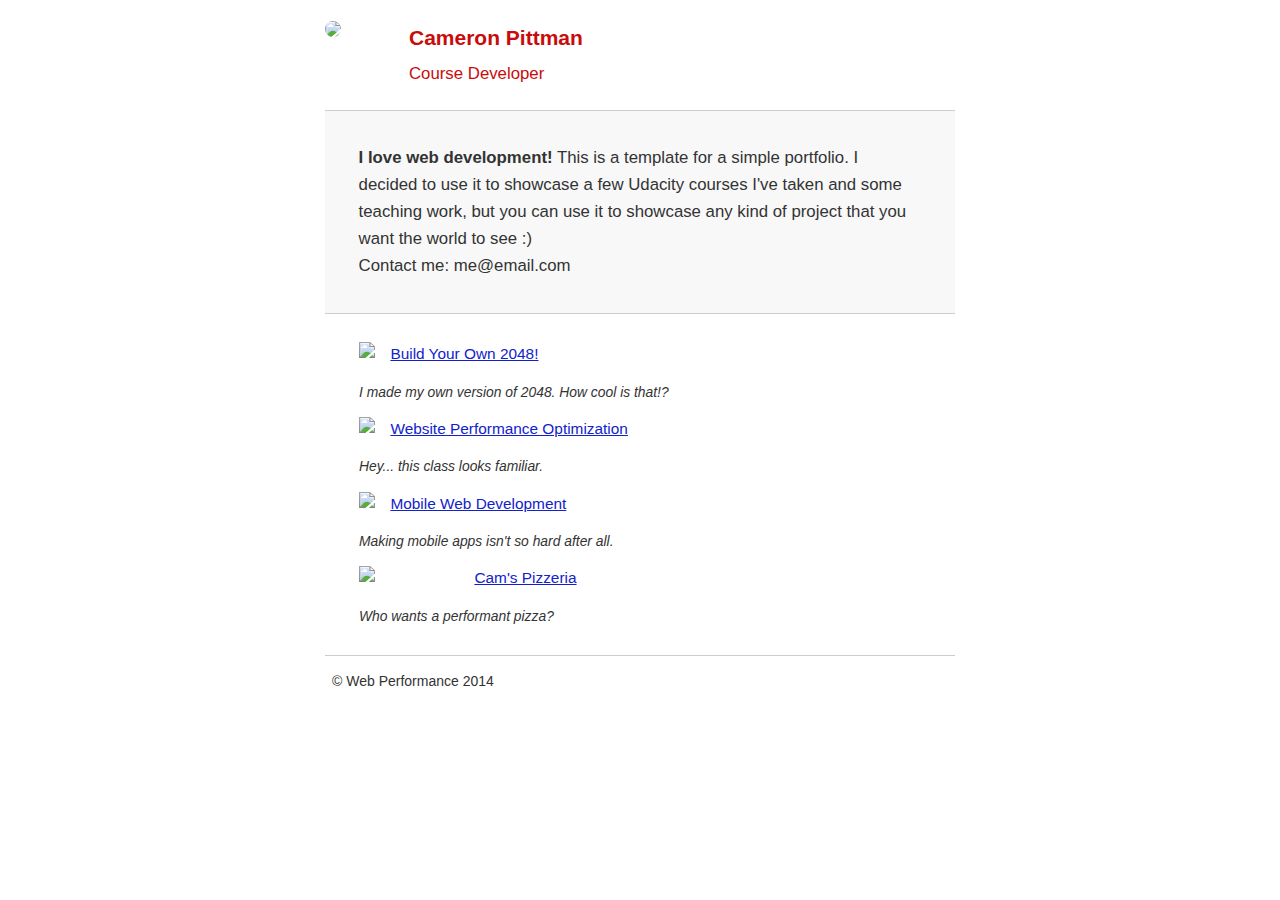
==== index.html @ 1cfe4c22 "compressed" ====
<!DOCTYPE html><html lang=en manifest=demo.appcache><head><meta charset=utf-8><meta name=viewport content="width=device-width, initial-scale=1"><meta name=description content=" FILL ME IN "><meta name=author content=" FILL ME IN "><title>Cameron Pittman: Portfolio</title><style>html{font-size:100%;overflow-y:scroll;-webkit-tap-highlight-color:rgba(0,0,0,0);-ms-text-size-adjust:100%;-webkit-text-size-adjust:none}body{margin:0;font-size:14px;line-height:1.61;font-weight:400}body,button,input,select,textarea{font-family:'Open Sans',sans-serif;color:#333}a{color:#12C}a:visited{color:#61C}a:focus{outline:thin dotted}a:hover,a:active{color:#c00;outline:0}b,strong{font-weight:bold}pre,code{font-family:monospace,monospace;font-size:1em}ul,ol{margin:1em 0;padding:0 0 0 20px}img{border:0;max-width:100%}body{background:#fff}header,footer,.container{max-width:45em;margin:0 auto}header{padding:0 .5em;color:#c90b0b}header img{border-radius:40px;float:left}header p{font-size:1.5em;font-weight:bold;padding-left:4em}header p span{font-size:.8em;font-weight:normal}.hero{padding:2em;background-color:#f8f8f8;font-size:1.2em;border-bottom:1px solid #ccc;border-top:1px solid #ccc}.content{padding:1em 1em}.content li{list-style-type:none;font-size:1.1em}li img{float:left;padding-right:1em}li p{font-size:.9em;font-style:italic}footer{padding:0 .5em;border-top:1px solid #ccc}footer span{float:right;font-style:italic}@media only screen and (max-width:480px){body{font-size:12px}header p{padding-left:4.5em}}</style><link href=css/print.css rel=stylesheet media=print><script>(function(d,c){d.GoogleAnalyticsObject=c;d[c]=d[c]||function(){(d[c].q=d[c].q||[]).push(arguments)};d[c].l=1*new Date()})(window,"ga");ga("create","UA-XXXX-Y");ga("send","pageview");</script><script type=text/javascript async src=js/analytics.js></script><script async src=js/perfmatters.js></script></head><body><header><a><img src=img/profilepic.jpg></a><p>Cameron Pittman<br><span>Course Developer</span></p></header><div class=container><div class=hero><strong>I love web development!</strong> This is a template for a simple portfolio. I decided to use it to showcase a few Udacity courses I've taken and some teaching work, but you can use it to showcase any kind of project that you want the world to see :) <br> Contact me: me@email.com</div><div class=content><ul><li><img src="https://lh4.ggpht.com/kJEnfqhPvtm4m3EneSZ4fWYGS8lW4YNhEjk6zPkyrQaBUHc-2Y_ElDic99NHI0h-UBLXVbRCjFybFvrWxdk=s100"><a href=project-2048.html>Build Your Own 2048!</a><p>I made my own version of 2048. How cool is that!?</p></li><li><img src="https://lh6.ggpht.com/f_0W8h__3G99CWTjnMjD8BUKm7yp2-wJyApLtTwFoFtlal2ULf_JgHIsOQq2NiYfKOdMlXlMHDKNo5XVZLs=s100"><a href=project-webperf.html>Website Performance Optimization</a><p>Hey... this class looks familiar.</p></li><li><img src="https://lh5.ggpht.com/IKdCmTWn8a2nMhlwMYzryvzRN5CUZAOBr4tDrEAbszV7TIFe9pRAInA4kkYcgTXwrifJsBEsq1agTueuu-g=s100"><a href=project-mobile.html>Mobile Web Development</a><p>Making mobile apps isn't so hard after all.</p></li><li><img style=width:100px src=views/images/pizzeria.jpg><a href=views/pizza.html>Cam's Pizzeria</a><p>Who wants a performant pizza?</p></li></ul></div><footer><p>&copy; Web Performance 2014 <span id=crp-stats></span></p></footer></div><link rel=stylesheet type=text/css href="http://fonts.googleapis.com/css?family=Tangerine:bold,bolditalic|Inconsolata:italic|Droid+Sans"></body></html>
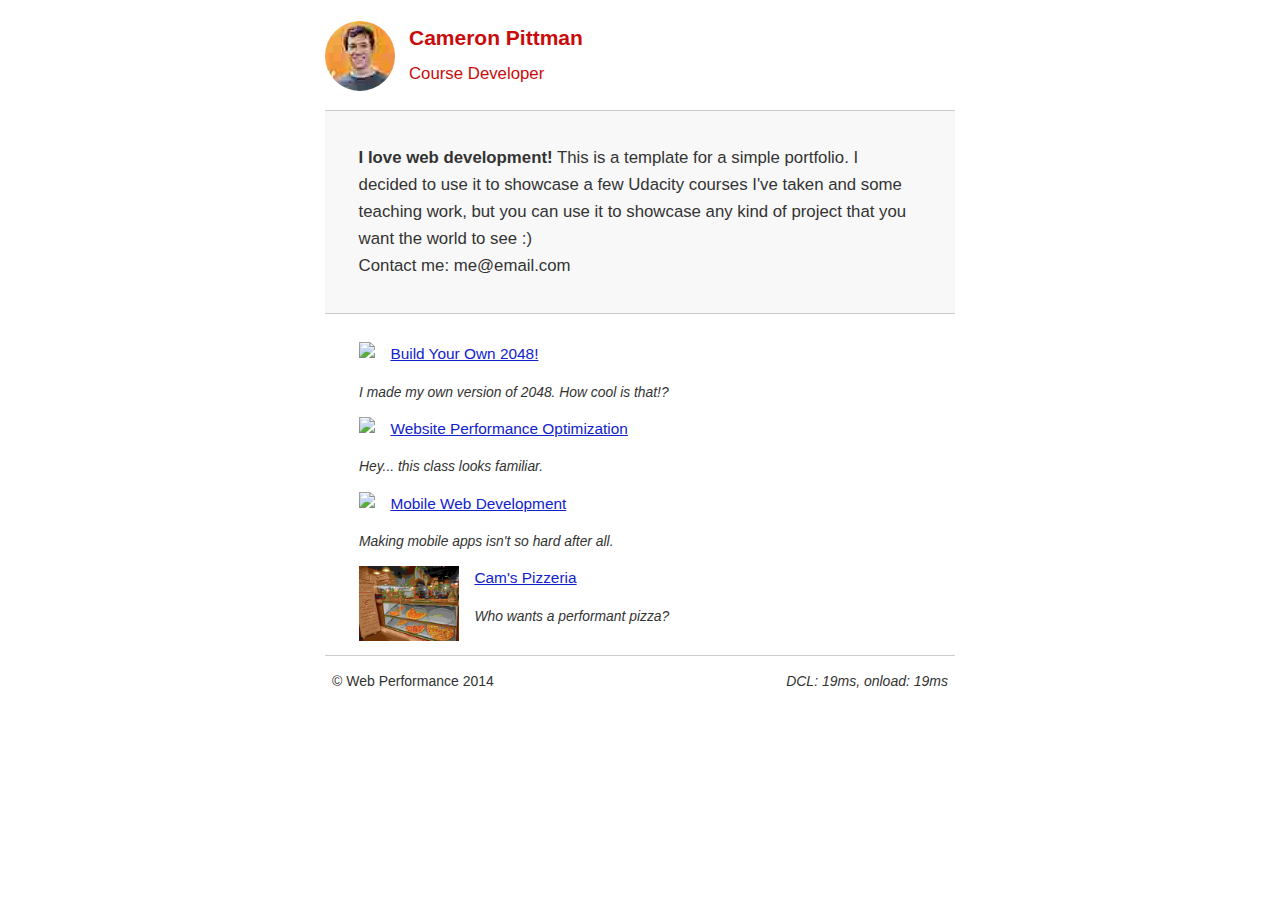
==== commit 2950c06b: "uploaded it on Github again" ====
--- a/index.html
+++ b/index.html
@@ -1 +1 @@
-<!DOCTYPE html><html lang=en manifest=demo.appcache><head><meta charset=utf-8><meta name=viewport content="width=device-width, initial-scale=1"><meta name=description content=" FILL ME IN "><meta name=author content=" FILL ME IN "><title>Cameron Pittman: Portfolio</title><style>html{font-size:100%;overflow-y:scroll;-webkit-tap-highlight-color:rgba(0,0,0,0);-ms-text-size-adjust:100%;-webkit-text-size-adjust:none}body{margin:0;font-size:14px;line-height:1.61;font-weight:400}body,button,input,select,textarea{font-family:'Open Sans',sans-serif;color:#333}a{color:#12C}a:visited{color:#61C}a:focus{outline:thin dotted}a:hover,a:active{color:#c00;outline:0}b,strong{font-weight:bold}pre,code{font-family:monospace,monospace;font-size:1em}ul,ol{margin:1em 0;padding:0 0 0 20px}img{border:0;max-width:100%}body{background:#fff}header,footer,.container{max-width:45em;margin:0 auto}header{padding:0 .5em;color:#c90b0b}header img{border-radius:40px;float:left}header p{font-size:1.5em;font-weight:bold;padding-left:4em}header p span{font-size:.8em;font-weight:normal}.hero{padding:2em;background-color:#f8f8f8;font-size:1.2em;border-bottom:1px solid #ccc;border-top:1px solid #ccc}.content{padding:1em 1em}.content li{list-style-type:none;font-size:1.1em}li img{float:left;padding-right:1em}li p{font-size:.9em;font-style:italic}footer{padding:0 .5em;border-top:1px solid #ccc}footer span{float:right;font-style:italic}@media only screen and (max-width:480px){body{font-size:12px}header p{padding-left:4.5em}}</style><link href=css/print.css rel=stylesheet media=print><script>(function(d,c){d.GoogleAnalyticsObject=c;d[c]=d[c]||function(){(d[c].q=d[c].q||[]).push(arguments)};d[c].l=1*new Date()})(window,"ga");ga("create","UA-XXXX-Y");ga("send","pageview");</script><script type=text/javascript async src=js/analytics.js></script><script async src=js/perfmatters.js></script></head><body><header><a><img src=img/profilepic.jpg></a><p>Cameron Pittman<br><span>Course Developer</span></p></header><div class=container><div class=hero><strong>I love web development!</strong> This is a template for a simple portfolio. I decided to use it to showcase a few Udacity courses I've taken and some teaching work, but you can use it to showcase any kind of project that you want the world to see :) <br> Contact me: me@email.com</div><div class=content><ul><li><img src="https://lh4.ggpht.com/kJEnfqhPvtm4m3EneSZ4fWYGS8lW4YNhEjk6zPkyrQaBUHc-2Y_ElDic99NHI0h-UBLXVbRCjFybFvrWxdk=s100"><a href=project-2048.html>Build Your Own 2048!</a><p>I made my own version of 2048. How cool is that!?</p></li><li><img src="https://lh6.ggpht.com/f_0W8h__3G99CWTjnMjD8BUKm7yp2-wJyApLtTwFoFtlal2ULf_JgHIsOQq2NiYfKOdMlXlMHDKNo5XVZLs=s100"><a href=project-webperf.html>Website Performance Optimization</a><p>Hey... this class looks familiar.</p></li><li><img src="https://lh5.ggpht.com/IKdCmTWn8a2nMhlwMYzryvzRN5CUZAOBr4tDrEAbszV7TIFe9pRAInA4kkYcgTXwrifJsBEsq1agTueuu-g=s100"><a href=project-mobile.html>Mobile Web Development</a><p>Making mobile apps isn't so hard after all.</p></li><li><img style=width:100px src=views/images/pizzeria.jpg><a href=views/pizza.html>Cam's Pizzeria</a><p>Who wants a performant pizza?</p></li></ul></div><footer><p>&copy; Web Performance 2014 <span id=crp-stats></span></p></footer></div><link rel=stylesheet type=text/css href="http://fonts.googleapis.com/css?family=Tangerine:bold,bolditalic|Inconsolata:italic|Droid+Sans"></body></html>
+<!DOCTYPE html><html lang=en manifest=demo.appcache><head><meta charset=utf-8><meta name=viewport content="width=device-width, initial-scale=1"><meta name=description content=" FILL ME IN "><meta name=author content=" FILL ME IN "><title>Cameron Pittman: Portfolio</title><style>html{font-size:100%;overflow-y:scroll;-webkit-tap-highlight-color:rgba(0,0,0,0);-ms-text-size-adjust:100%;-webkit-text-size-adjust:none}body{margin:0;font-size:14px;line-height:1.61;font-weight:400}body,button,input,select,textarea{font-family:'Open Sans',sans-serif;color:#333}a{color:#12C}a:visited{color:#61C}a:focus{outline:thin dotted}a:hover,a:active{color:#c00;outline:0}b,strong{font-weight:bold}pre,code{font-family:monospace,monospace;font-size:1em}ul,ol{margin:1em 0;padding:0 0 0 20px}img{border:0;max-width:100%}body{background:#fff}header,footer,.container{max-width:45em;margin:0 auto}header{padding:0 .5em;color:#c90b0b}header img{border-radius:40px;float:left}header p{font-size:1.5em;font-weight:bold;padding-left:4em}header p span{font-size:.8em;font-weight:normal}.hero{padding:2em;background-color:#f8f8f8;font-size:1.2em;border-bottom:1px solid #ccc;border-top:1px solid #ccc}.content{padding:1em 1em}.content li{list-style-type:none;font-size:1.1em}li img{float:left;padding-right:1em}li p{font-size:.9em;font-style:italic}footer{padding:0 .5em;border-top:1px solid #ccc}footer span{float:right;font-style:italic}@media only screen and (max-width:480px){body{font-size:12px}header p{padding-left:4.5em}}</style><link href=css/print.css rel=stylesheet media=print><script>(function(d,c){d.GoogleAnalyticsObject=c;d[c]=d[c]||function(){(d[c].q=d[c].q||[]).push(arguments)};d[c].l=1*new Date()})(window,"ga");ga("create","UA-XXXX-Y");ga("send","pageview");</script><script type=text/javascript async src=js/analytics.js></script><script async src=js/perfmatters.js></script></head><body><header><a><img src=img/profilepic.jpg></a><p>Cameron Pittman<br><span>Course Developer</span></p></header><div class=container><div class=hero><strong>I love web development!</strong> This is a template for a simple portfolio. I decided to use it to showcase a few Udacity courses I've taken and some teaching work, but you can use it to showcase any kind of project that you want the world to see :) <br> Contact me: me@email.com</div><div class=content><ul><li><img src="https://lh4.ggpht.com/kJEnfqhPvtm4m3EneSZ4fWYGS8lW4YNhEjk6zPkyrQaBUHc-2Y_ElDic99NHI0h-UBLXVbRCjFybFvrWxdk=s100"><a href=project-2048.html>Build Your Own 2048!</a><p>I made my own version of 2048. How cool is that!?</p></li><li><img src="https://lh6.ggpht.com/f_0W8h__3G99CWTjnMjD8BUKm7yp2-wJyApLtTwFoFtlal2ULf_JgHIsOQq2NiYfKOdMlXlMHDKNo5XVZLs=s100"><a href=project-webperf.html>Website Performance Optimization</a><p>Hey... this class looks familiar.</p></li><li><img src="https://lh5.ggpht.com/IKdCmTWn8a2nMhlwMYzryvzRN5CUZAOBr4tDrEAbszV7TIFe9pRAInA4kkYcgTXwrifJsBEsq1agTueuu-g=s100"><a href=project-mobile.html>Mobile Web Development</a><p>Making mobile apps isn't so hard after all.</p></li><li><img style=width:100px src=views/images/pizzeria.jpg><a href=views/pizza.html>Cam's Pizzeria</a><p>Who wants a performant pizza?</p></li></ul></div><footer><p>&copy; Web Performance 2014 <span id=crp-stats></span></p></footer></div><link rel=stylesheet type=text/css href="http://fonts.googleapis.com/css?family=Tangerine:bold,bolditalic|Inconsolata:italic|Droid+Sans"></body></html>